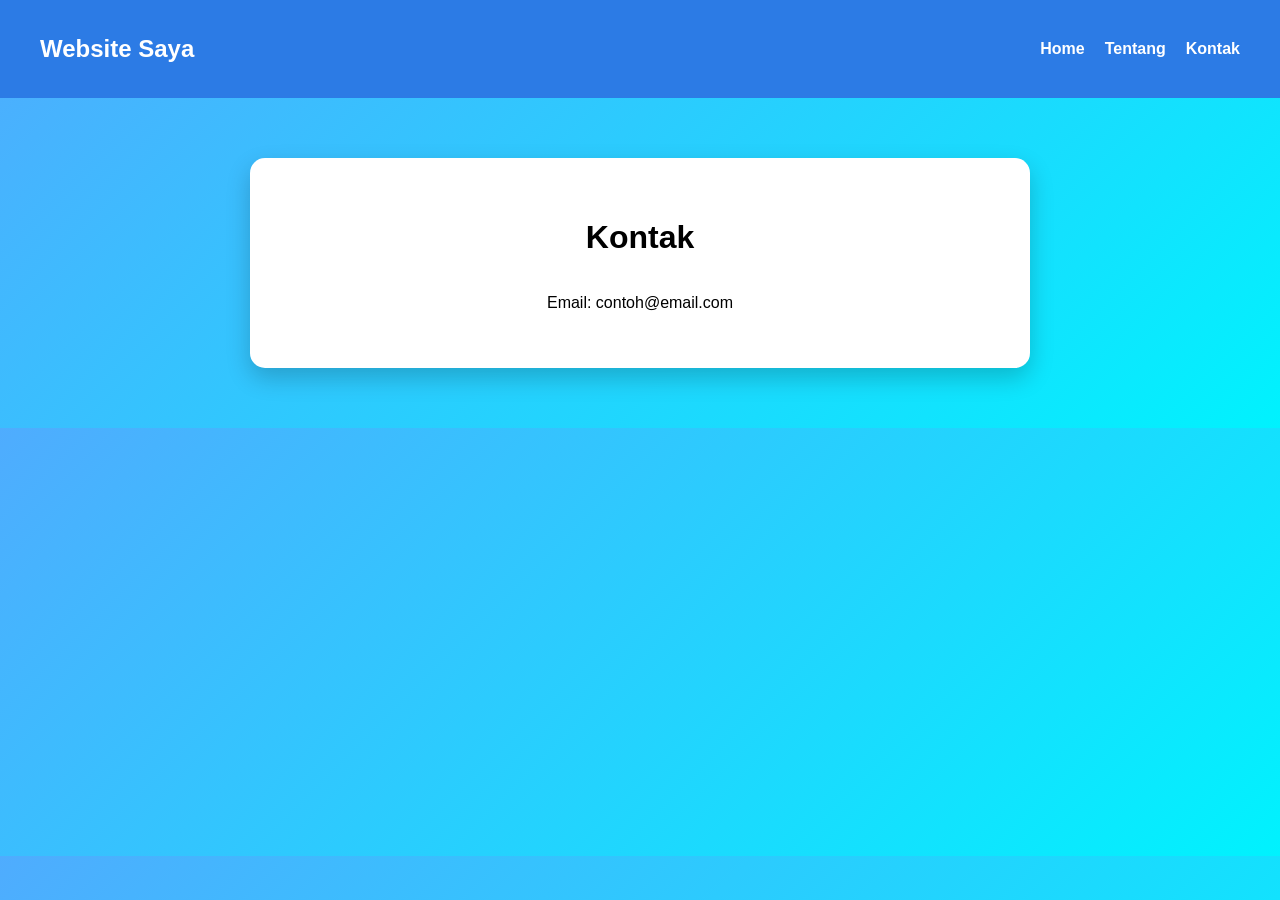
==== kontak.html @ 22d10dc5 "Add files via upload" ====
<!DOCTYPE html>
<html lang="id">

<head>
    <meta charset="UTF-8">
    <title>Kontak</title>
    <link rel="stylesheet" href="style.css">
</head>

<body>

    <nav>
        <h2 class="logo">Website Saya</h2>
        <ul>
            <li><a href="index.html">Home</a></li>
            <li><a href="tentang.html">Tentang</a></li>
            <li><a href="kontak.html">Kontak</a></li>
        </ul>
    </nav>

    <div class="container">
        <h1>Kontak</h1>
        <p>Email: contoh@email.com</p>
    </div>

</body>

</html>
---- style.css ----
body {
  margin: 0;
  font-family: Arial, sans-serif;
  background: linear-gradient(135deg, #4facfe, #00f2fe);
}

/* NAVBAR */
nav {
  display: flex;
  justify-content: space-between;
  align-items: center;
  background: #2c7be5;
  color: white;
  padding: 15px 40px;
}

nav ul {
  list-style: none;
  display: flex;
  gap: 20px;
}

nav a {
  color: white;
  text-decoration: none;
  font-weight: bold;
}

/* CONTAINER */
.container {
  background: white;
  max-width: 700px;
  margin: 60px auto;
  padding: 40px;
  border-radius: 15px;
  text-align: center;
  box-shadow: 0 10px 25px rgba(0, 0, 0, 0.2);

  display: flex;
  flex-direction: column;
  align-items: center;

  animation: fadeIn 1s ease;
}

img {
  margin-top: 20px;
  border-radius: 10px;
  max-width: 100%;
}

/* BUTTON */
button {
  padding: 12px 25px;
  border: none;
  background: #2c7be5;
  color: white;
  border-radius: 8px;
  cursor: pointer;
  margin-top: 20px;
  transition: transform 0.2s, box-shadow 0.2s;
}

button:hover {
  transform: translateY(-3px);
  box-shadow: 0 8px 15px rgba(0, 0, 0, 0.2);
}

/* ANIMATION */
@keyframes fadeIn {
  from {
    opacity: 0;
    transform: translateY(20px);
  }

  to {
    opacity: 1;
    transform: translateY(0);
  }
}

/* RESPONSIVE */
@media (max-width: 600px) {
  nav {
    flex-direction: column;
    gap: 10px;
  }
}

section {
  scroll-margin-top: 80px;
}

.hero {
  text-align: center;
}

.profile {
  width: 150px;
  height: 150px;
  border-radius: 50%;
  object-fit: cover;
  margin-bottom: 20px;
  border: 4px solid #2c7be5;
}

.skill {
  width: 100%;
  text-align: left;
  margin-bottom: 15px;
}

.bar {
  width: 100%;
  height: 10px;
  background: #ddd;
  border-radius: 10px;
  overflow: hidden;
}

.progress {
  height: 100%;
  background: #2c7be5;
  width: 0;
  animation: load 2s forwards;
}

/* PERSENTASE SKILL */
.html {
  animation: html 2s forwards;
}

.css {
  animation: css 2s forwards;
}

.js {
  animation: js 2s forwards;
}

@keyframes html {
  to {
    width: 90%;
  }
}

@keyframes css {
  to {
    width: 75%;
  }
}

@keyframes js {
  to {
    width: 60%;
  }
}

.reveal {
  opacity: 0;
  transform: translateY(40px);
  transition: all 0.8s ease;
}

.reveal.active {
  opacity: 1;
  transform: translateY(0);
}
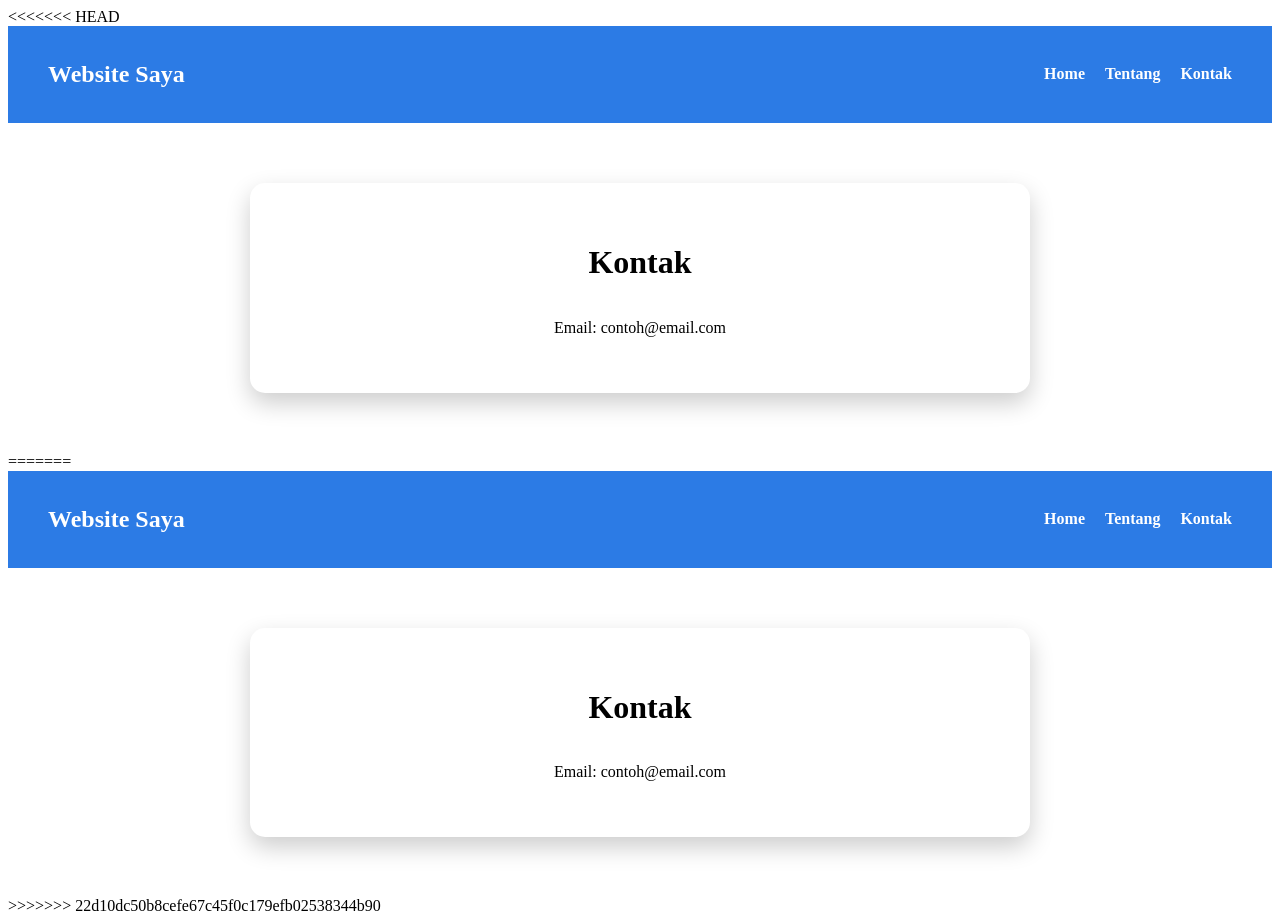
==== commit 37cc390c: "resolve merge conflict" ====
--- a/kontak.html
+++ b/kontak.html
@@ -1,28 +1,58 @@
-<!DOCTYPE html>
-<html lang="id">
-
-<head>
-    <meta charset="UTF-8">
-    <title>Kontak</title>
-    <link rel="stylesheet" href="style.css">
-</head>
-
-<body>
-
-    <nav>
-        <h2 class="logo">Website Saya</h2>
-        <ul>
-            <li><a href="index.html">Home</a></li>
-            <li><a href="tentang.html">Tentang</a></li>
-            <li><a href="kontak.html">Kontak</a></li>
-        </ul>
-    </nav>
-
-    <div class="container">
-        <h1>Kontak</h1>
-        <p>Email: contoh@email.com</p>
-    </div>
-
-</body>
-
+<<<<<<< HEAD
+<!DOCTYPE html>
+<html lang="id">
+
+<head>
+    <meta charset="UTF-8">
+    <title>Kontak</title>
+    <link rel="stylesheet" href="style.css">
+</head>
+
+<body>
+
+    <nav>
+        <h2 class="logo">Website Saya</h2>
+        <ul>
+            <li><a href="index.html">Home</a></li>
+            <li><a href="tentang.html">Tentang</a></li>
+            <li><a href="kontak.html">Kontak</a></li>
+        </ul>
+    </nav>
+
+    <div class="container">
+        <h1>Kontak</h1>
+        <p>Email: contoh@email.com</p>
+    </div>
+
+</body>
+
+=======
+<!DOCTYPE html>
+<html lang="id">
+
+<head>
+    <meta charset="UTF-8">
+    <title>Kontak</title>
+    <link rel="stylesheet" href="style.css">
+</head>
+
+<body>
+
+    <nav>
+        <h2 class="logo">Website Saya</h2>
+        <ul>
+            <li><a href="index.html">Home</a></li>
+            <li><a href="tentang.html">Tentang</a></li>
+            <li><a href="kontak.html">Kontak</a></li>
+        </ul>
+    </nav>
+
+    <div class="container">
+        <h1>Kontak</h1>
+        <p>Email: contoh@email.com</p>
+    </div>
+
+</body>
+
+>>>>>>> 22d10dc50b8cefe67c45f0c179efb02538344b90
 </html>
--- a/style.css
+++ b/style.css
@@ -1,168 +1,338 @@
-body {
-  margin: 0;
-  font-family: Arial, sans-serif;
-  background: linear-gradient(135deg, #4facfe, #00f2fe);
-}
-
-/* NAVBAR */
-nav {
-  display: flex;
-  justify-content: space-between;
-  align-items: center;
-  background: #2c7be5;
-  color: white;
-  padding: 15px 40px;
-}
-
-nav ul {
-  list-style: none;
-  display: flex;
-  gap: 20px;
-}
-
-nav a {
-  color: white;
-  text-decoration: none;
-  font-weight: bold;
-}
-
-/* CONTAINER */
-.container {
-  background: white;
-  max-width: 700px;
-  margin: 60px auto;
-  padding: 40px;
-  border-radius: 15px;
-  text-align: center;
-  box-shadow: 0 10px 25px rgba(0, 0, 0, 0.2);
-
-  display: flex;
-  flex-direction: column;
-  align-items: center;
-
-  animation: fadeIn 1s ease;
-}
-
-img {
-  margin-top: 20px;
-  border-radius: 10px;
-  max-width: 100%;
-}
-
-/* BUTTON */
-button {
-  padding: 12px 25px;
-  border: none;
-  background: #2c7be5;
-  color: white;
-  border-radius: 8px;
-  cursor: pointer;
-  margin-top: 20px;
-  transition: transform 0.2s, box-shadow 0.2s;
-}
-
-button:hover {
-  transform: translateY(-3px);
-  box-shadow: 0 8px 15px rgba(0, 0, 0, 0.2);
-}
-
-/* ANIMATION */
-@keyframes fadeIn {
-  from {
-    opacity: 0;
-    transform: translateY(20px);
-  }
-
-  to {
-    opacity: 1;
-    transform: translateY(0);
-  }
-}
-
-/* RESPONSIVE */
-@media (max-width: 600px) {
-  nav {
-    flex-direction: column;
-    gap: 10px;
-  }
-}
-
-section {
-  scroll-margin-top: 80px;
-}
-
-.hero {
-  text-align: center;
-}
-
-.profile {
-  width: 150px;
-  height: 150px;
-  border-radius: 50%;
-  object-fit: cover;
-  margin-bottom: 20px;
-  border: 4px solid #2c7be5;
-}
-
-.skill {
-  width: 100%;
-  text-align: left;
-  margin-bottom: 15px;
-}
-
-.bar {
-  width: 100%;
-  height: 10px;
-  background: #ddd;
-  border-radius: 10px;
-  overflow: hidden;
-}
-
-.progress {
-  height: 100%;
-  background: #2c7be5;
-  width: 0;
-  animation: load 2s forwards;
-}
-
-/* PERSENTASE SKILL */
-.html {
-  animation: html 2s forwards;
-}
-
-.css {
-  animation: css 2s forwards;
-}
-
-.js {
-  animation: js 2s forwards;
-}
-
-@keyframes html {
-  to {
-    width: 90%;
-  }
-}
-
-@keyframes css {
-  to {
-    width: 75%;
-  }
-}
-
-@keyframes js {
-  to {
-    width: 60%;
-  }
-}
-
-.reveal {
-  opacity: 0;
-  transform: translateY(40px);
-  transition: all 0.8s ease;
-}
-
-.reveal.active {
-  opacity: 1;
-  transform: translateY(0);
+<<<<<<< HEAD
+body {
+  margin: 0;
+  font-family: Arial, sans-serif;
+  background: linear-gradient(135deg, #4facfe, #00f2fe);
+}
+
+/* NAVBAR */
+nav {
+  display: flex;
+  justify-content: space-between;
+  align-items: center;
+  background: #2c7be5;
+  color: white;
+  padding: 15px 40px;
+}
+
+nav ul {
+  list-style: none;
+  display: flex;
+  gap: 20px;
+}
+
+nav a {
+  color: white;
+  text-decoration: none;
+  font-weight: bold;
+}
+
+/* CONTAINER */
+.container {
+  background: white;
+  max-width: 700px;
+  margin: 60px auto;
+  padding: 40px;
+  border-radius: 15px;
+  text-align: center;
+  box-shadow: 0 10px 25px rgba(0, 0, 0, 0.2);
+
+  display: flex;
+  flex-direction: column;
+  align-items: center;
+
+  animation: fadeIn 1s ease;
+}
+
+img {
+  margin-top: 20px;
+  border-radius: 10px;
+  max-width: 100%;
+}
+
+/* BUTTON */
+button {
+  padding: 12px 25px;
+  border: none;
+  background: #2c7be5;
+  color: white;
+  border-radius: 8px;
+  cursor: pointer;
+  margin-top: 20px;
+  transition: transform 0.2s, box-shadow 0.2s;
+}
+
+button:hover {
+  transform: translateY(-3px);
+  box-shadow: 0 8px 15px rgba(0, 0, 0, 0.2);
+}
+
+/* ANIMATION */
+@keyframes fadeIn {
+  from {
+    opacity: 0;
+    transform: translateY(20px);
+  }
+
+  to {
+    opacity: 1;
+    transform: translateY(0);
+  }
+}
+
+/* RESPONSIVE */
+@media (max-width: 600px) {
+  nav {
+    flex-direction: column;
+    gap: 10px;
+  }
+}
+
+section {
+  scroll-margin-top: 80px;
+}
+
+.hero {
+  text-align: center;
+}
+
+.profile {
+  width: 150px;
+  height: 150px;
+  border-radius: 50%;
+  object-fit: cover;
+  margin-bottom: 20px;
+  border: 4px solid #2c7be5;
+}
+
+.skill {
+  width: 100%;
+  text-align: left;
+  margin-bottom: 15px;
+}
+
+.bar {
+  width: 100%;
+  height: 10px;
+  background: #ddd;
+  border-radius: 10px;
+  overflow: hidden;
+}
+
+.progress {
+  height: 100%;
+  background: #2c7be5;
+  width: 0;
+  animation: load 2s forwards;
+}
+
+/* PERSENTASE SKILL */
+.html {
+  animation: html 2s forwards;
+}
+
+.css {
+  animation: css 2s forwards;
+}
+
+.js {
+  animation: js 2s forwards;
+}
+
+@keyframes html {
+  to {
+    width: 90%;
+  }
+}
+
+@keyframes css {
+  to {
+    width: 75%;
+  }
+}
+
+@keyframes js {
+  to {
+    width: 60%;
+  }
+}
+
+.reveal {
+  opacity: 0;
+  transform: translateY(40px);
+  transition: all 0.8s ease;
+}
+
+.reveal.active {
+  opacity: 1;
+  transform: translateY(0);
+=======
+body {
+  margin: 0;
+  font-family: Arial, sans-serif;
+  background: linear-gradient(135deg, #4facfe, #00f2fe);
+}
+
+/* NAVBAR */
+nav {
+  display: flex;
+  justify-content: space-between;
+  align-items: center;
+  background: #2c7be5;
+  color: white;
+  padding: 15px 40px;
+}
+
+nav ul {
+  list-style: none;
+  display: flex;
+  gap: 20px;
+}
+
+nav a {
+  color: white;
+  text-decoration: none;
+  font-weight: bold;
+}
+
+/* CONTAINER */
+.container {
+  background: white;
+  max-width: 700px;
+  margin: 60px auto;
+  padding: 40px;
+  border-radius: 15px;
+  text-align: center;
+  box-shadow: 0 10px 25px rgba(0, 0, 0, 0.2);
+
+  display: flex;
+  flex-direction: column;
+  align-items: center;
+
+  animation: fadeIn 1s ease;
+}
+
+img {
+  margin-top: 20px;
+  border-radius: 10px;
+  max-width: 100%;
+}
+
+/* BUTTON */
+button {
+  padding: 12px 25px;
+  border: none;
+  background: #2c7be5;
+  color: white;
+  border-radius: 8px;
+  cursor: pointer;
+  margin-top: 20px;
+  transition: transform 0.2s, box-shadow 0.2s;
+}
+
+button:hover {
+  transform: translateY(-3px);
+  box-shadow: 0 8px 15px rgba(0, 0, 0, 0.2);
+}
+
+/* ANIMATION */
+@keyframes fadeIn {
+  from {
+    opacity: 0;
+    transform: translateY(20px);
+  }
+
+  to {
+    opacity: 1;
+    transform: translateY(0);
+  }
+}
+
+/* RESPONSIVE */
+@media (max-width: 600px) {
+  nav {
+    flex-direction: column;
+    gap: 10px;
+  }
+}
+
+section {
+  scroll-margin-top: 80px;
+}
+
+.hero {
+  text-align: center;
+}
+
+.profile {
+  width: 150px;
+  height: 150px;
+  border-radius: 50%;
+  object-fit: cover;
+  margin-bottom: 20px;
+  border: 4px solid #2c7be5;
+}
+
+.skill {
+  width: 100%;
+  text-align: left;
+  margin-bottom: 15px;
+}
+
+.bar {
+  width: 100%;
+  height: 10px;
+  background: #ddd;
+  border-radius: 10px;
+  overflow: hidden;
+}
+
+.progress {
+  height: 100%;
+  background: #2c7be5;
+  width: 0;
+  animation: load 2s forwards;
+}
+
+/* PERSENTASE SKILL */
+.html {
+  animation: html 2s forwards;
+}
+
+.css {
+  animation: css 2s forwards;
+}
+
+.js {
+  animation: js 2s forwards;
+}
+
+@keyframes html {
+  to {
+    width: 90%;
+  }
+}
+
+@keyframes css {
+  to {
+    width: 75%;
+  }
+}
+
+@keyframes js {
+  to {
+    width: 60%;
+  }
+}
+
+.reveal {
+  opacity: 0;
+  transform: translateY(40px);
+  transition: all 0.8s ease;
+}
+
+.reveal.active {
+  opacity: 1;
+  transform: translateY(0);
+>>>>>>> 22d10dc50b8cefe67c45f0c179efb02538344b90
 }
--- a/style.css
+++ b/style.css
@@ -1,168 +1,338 @@
-body {
-  margin: 0;
-  font-family: Arial, sans-serif;
-  background: linear-gradient(135deg, #4facfe, #00f2fe);
-}
-
-/* NAVBAR */
-nav {
-  display: flex;
-  justify-content: space-between;
-  align-items: center;
-  background: #2c7be5;
-  color: white;
-  padding: 15px 40px;
-}
-
-nav ul {
-  list-style: none;
-  display: flex;
-  gap: 20px;
-}
-
-nav a {
-  color: white;
-  text-decoration: none;
-  font-weight: bold;
-}
-
-/* CONTAINER */
-.container {
-  background: white;
-  max-width: 700px;
-  margin: 60px auto;
-  padding: 40px;
-  border-radius: 15px;
-  text-align: center;
-  box-shadow: 0 10px 25px rgba(0, 0, 0, 0.2);
-
-  display: flex;
-  flex-direction: column;
-  align-items: center;
-
-  animation: fadeIn 1s ease;
-}
-
-img {
-  margin-top: 20px;
-  border-radius: 10px;
-  max-width: 100%;
-}
-
-/* BUTTON */
-button {
-  padding: 12px 25px;
-  border: none;
-  background: #2c7be5;
-  color: white;
-  border-radius: 8px;
-  cursor: pointer;
-  margin-top: 20px;
-  transition: transform 0.2s, box-shadow 0.2s;
-}
-
-button:hover {
-  transform: translateY(-3px);
-  box-shadow: 0 8px 15px rgba(0, 0, 0, 0.2);
-}
-
-/* ANIMATION */
-@keyframes fadeIn {
-  from {
-    opacity: 0;
-    transform: translateY(20px);
-  }
-
-  to {
-    opacity: 1;
-    transform: translateY(0);
-  }
-}
-
-/* RESPONSIVE */
-@media (max-width: 600px) {
-  nav {
-    flex-direction: column;
-    gap: 10px;
-  }
-}
-
-section {
-  scroll-margin-top: 80px;
-}
-
-.hero {
-  text-align: center;
-}
-
-.profile {
-  width: 150px;
-  height: 150px;
-  border-radius: 50%;
-  object-fit: cover;
-  margin-bottom: 20px;
-  border: 4px solid #2c7be5;
-}
-
-.skill {
-  width: 100%;
-  text-align: left;
-  margin-bottom: 15px;
-}
-
-.bar {
-  width: 100%;
-  height: 10px;
-  background: #ddd;
-  border-radius: 10px;
-  overflow: hidden;
-}
-
-.progress {
-  height: 100%;
-  background: #2c7be5;
-  width: 0;
-  animation: load 2s forwards;
-}
-
-/* PERSENTASE SKILL */
-.html {
-  animation: html 2s forwards;
-}
-
-.css {
-  animation: css 2s forwards;
-}
-
-.js {
-  animation: js 2s forwards;
-}
-
-@keyframes html {
-  to {
-    width: 90%;
-  }
-}
-
-@keyframes css {
-  to {
-    width: 75%;
-  }
-}
-
-@keyframes js {
-  to {
-    width: 60%;
-  }
-}
-
-.reveal {
-  opacity: 0;
-  transform: translateY(40px);
-  transition: all 0.8s ease;
-}
-
-.reveal.active {
-  opacity: 1;
-  transform: translateY(0);
+<<<<<<< HEAD
+body {
+  margin: 0;
+  font-family: Arial, sans-serif;
+  background: linear-gradient(135deg, #4facfe, #00f2fe);
+}
+
+/* NAVBAR */
+nav {
+  display: flex;
+  justify-content: space-between;
+  align-items: center;
+  background: #2c7be5;
+  color: white;
+  padding: 15px 40px;
+}
+
+nav ul {
+  list-style: none;
+  display: flex;
+  gap: 20px;
+}
+
+nav a {
+  color: white;
+  text-decoration: none;
+  font-weight: bold;
+}
+
+/* CONTAINER */
+.container {
+  background: white;
+  max-width: 700px;
+  margin: 60px auto;
+  padding: 40px;
+  border-radius: 15px;
+  text-align: center;
+  box-shadow: 0 10px 25px rgba(0, 0, 0, 0.2);
+
+  display: flex;
+  flex-direction: column;
+  align-items: center;
+
+  animation: fadeIn 1s ease;
+}
+
+img {
+  margin-top: 20px;
+  border-radius: 10px;
+  max-width: 100%;
+}
+
+/* BUTTON */
+button {
+  padding: 12px 25px;
+  border: none;
+  background: #2c7be5;
+  color: white;
+  border-radius: 8px;
+  cursor: pointer;
+  margin-top: 20px;
+  transition: transform 0.2s, box-shadow 0.2s;
+}
+
+button:hover {
+  transform: translateY(-3px);
+  box-shadow: 0 8px 15px rgba(0, 0, 0, 0.2);
+}
+
+/* ANIMATION */
+@keyframes fadeIn {
+  from {
+    opacity: 0;
+    transform: translateY(20px);
+  }
+
+  to {
+    opacity: 1;
+    transform: translateY(0);
+  }
+}
+
+/* RESPONSIVE */
+@media (max-width: 600px) {
+  nav {
+    flex-direction: column;
+    gap: 10px;
+  }
+}
+
+section {
+  scroll-margin-top: 80px;
+}
+
+.hero {
+  text-align: center;
+}
+
+.profile {
+  width: 150px;
+  height: 150px;
+  border-radius: 50%;
+  object-fit: cover;
+  margin-bottom: 20px;
+  border: 4px solid #2c7be5;
+}
+
+.skill {
+  width: 100%;
+  text-align: left;
+  margin-bottom: 15px;
+}
+
+.bar {
+  width: 100%;
+  height: 10px;
+  background: #ddd;
+  border-radius: 10px;
+  overflow: hidden;
+}
+
+.progress {
+  height: 100%;
+  background: #2c7be5;
+  width: 0;
+  animation: load 2s forwards;
+}
+
+/* PERSENTASE SKILL */
+.html {
+  animation: html 2s forwards;
+}
+
+.css {
+  animation: css 2s forwards;
+}
+
+.js {
+  animation: js 2s forwards;
+}
+
+@keyframes html {
+  to {
+    width: 90%;
+  }
+}
+
+@keyframes css {
+  to {
+    width: 75%;
+  }
+}
+
+@keyframes js {
+  to {
+    width: 60%;
+  }
+}
+
+.reveal {
+  opacity: 0;
+  transform: translateY(40px);
+  transition: all 0.8s ease;
+}
+
+.reveal.active {
+  opacity: 1;
+  transform: translateY(0);
+=======
+body {
+  margin: 0;
+  font-family: Arial, sans-serif;
+  background: linear-gradient(135deg, #4facfe, #00f2fe);
+}
+
+/* NAVBAR */
+nav {
+  display: flex;
+  justify-content: space-between;
+  align-items: center;
+  background: #2c7be5;
+  color: white;
+  padding: 15px 40px;
+}
+
+nav ul {
+  list-style: none;
+  display: flex;
+  gap: 20px;
+}
+
+nav a {
+  color: white;
+  text-decoration: none;
+  font-weight: bold;
+}
+
+/* CONTAINER */
+.container {
+  background: white;
+  max-width: 700px;
+  margin: 60px auto;
+  padding: 40px;
+  border-radius: 15px;
+  text-align: center;
+  box-shadow: 0 10px 25px rgba(0, 0, 0, 0.2);
+
+  display: flex;
+  flex-direction: column;
+  align-items: center;
+
+  animation: fadeIn 1s ease;
+}
+
+img {
+  margin-top: 20px;
+  border-radius: 10px;
+  max-width: 100%;
+}
+
+/* BUTTON */
+button {
+  padding: 12px 25px;
+  border: none;
+  background: #2c7be5;
+  color: white;
+  border-radius: 8px;
+  cursor: pointer;
+  margin-top: 20px;
+  transition: transform 0.2s, box-shadow 0.2s;
+}
+
+button:hover {
+  transform: translateY(-3px);
+  box-shadow: 0 8px 15px rgba(0, 0, 0, 0.2);
+}
+
+/* ANIMATION */
+@keyframes fadeIn {
+  from {
+    opacity: 0;
+    transform: translateY(20px);
+  }
+
+  to {
+    opacity: 1;
+    transform: translateY(0);
+  }
+}
+
+/* RESPONSIVE */
+@media (max-width: 600px) {
+  nav {
+    flex-direction: column;
+    gap: 10px;
+  }
+}
+
+section {
+  scroll-margin-top: 80px;
+}
+
+.hero {
+  text-align: center;
+}
+
+.profile {
+  width: 150px;
+  height: 150px;
+  border-radius: 50%;
+  object-fit: cover;
+  margin-bottom: 20px;
+  border: 4px solid #2c7be5;
+}
+
+.skill {
+  width: 100%;
+  text-align: left;
+  margin-bottom: 15px;
+}
+
+.bar {
+  width: 100%;
+  height: 10px;
+  background: #ddd;
+  border-radius: 10px;
+  overflow: hidden;
+}
+
+.progress {
+  height: 100%;
+  background: #2c7be5;
+  width: 0;
+  animation: load 2s forwards;
+}
+
+/* PERSENTASE SKILL */
+.html {
+  animation: html 2s forwards;
+}
+
+.css {
+  animation: css 2s forwards;
+}
+
+.js {
+  animation: js 2s forwards;
+}
+
+@keyframes html {
+  to {
+    width: 90%;
+  }
+}
+
+@keyframes css {
+  to {
+    width: 75%;
+  }
+}
+
+@keyframes js {
+  to {
+    width: 60%;
+  }
+}
+
+.reveal {
+  opacity: 0;
+  transform: translateY(40px);
+  transition: all 0.8s ease;
+}
+
+.reveal.active {
+  opacity: 1;
+  transform: translateY(0);
+>>>>>>> 22d10dc50b8cefe67c45f0c179efb02538344b90
 }
